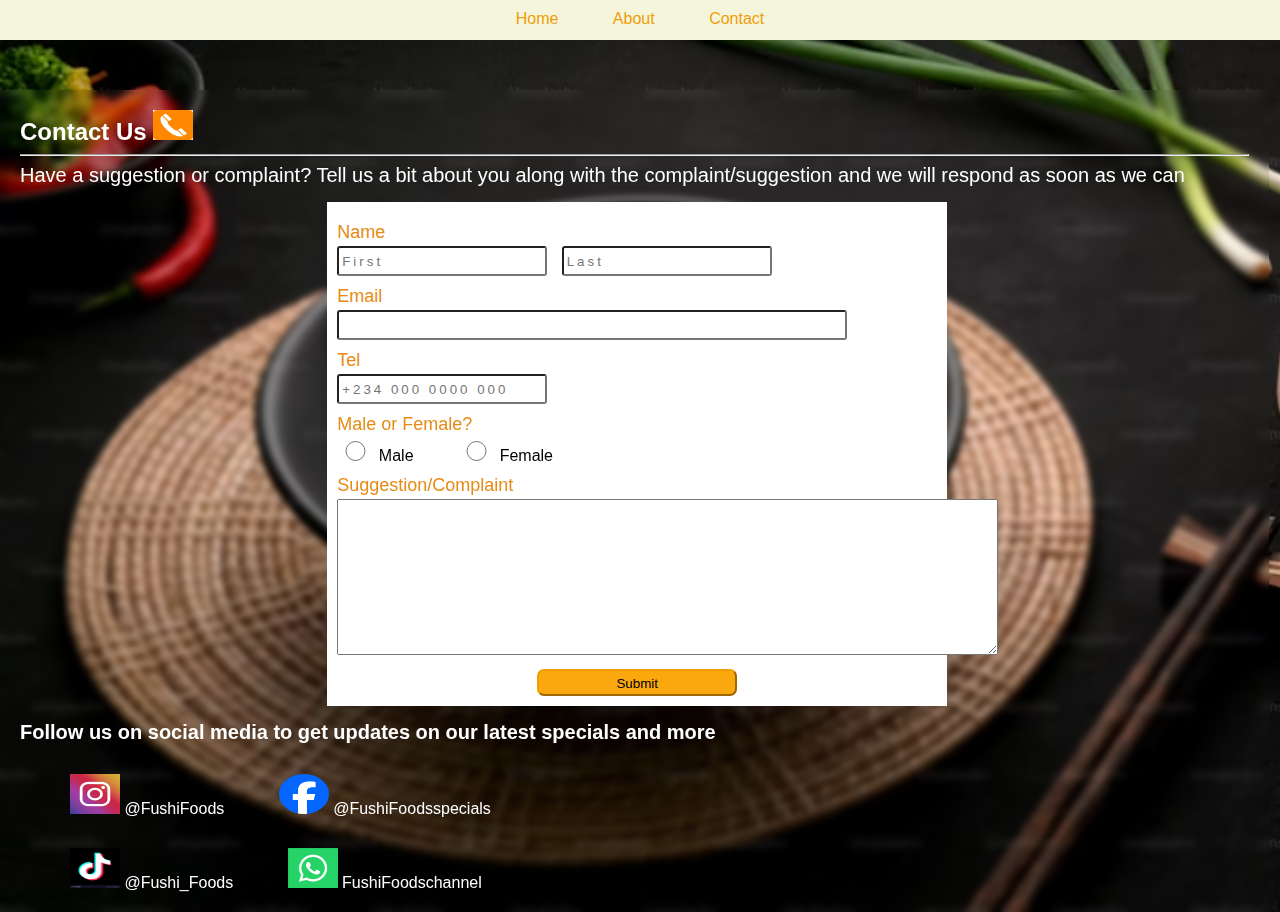
==== contactus.html @ e2be2aff "nav_bar links activated" ====
<!DOCTYPE html>
<html lang="en">

<head>
    <meta charset="UTF-8">
    <meta name="viewport" content="width=device-width, initial-scale=1.0">
    <title>Contact FushiFoods</title>
    <link rel="stylesheet" href="./style.css">
</head>

<body class="con_body">
    <div class="men">
        <nav class="nav_bar">
            <div class="menu">
                <a href="index.html">Home</a>
                <a href="./about.html">About</a>
                <a href="">Contact</a>
            </div>
        </nav>
    </div>

    <div class="con_form">
        <div class="header">
            <h2>Contact Us <img src="./telephone.png" alt="telephone icon" width="40" height="30"></h2>
            <hr>

        </div>

        <div class="form">
            <div class="form_texts">
                Have a suggestion or complaint?
                Tell us a bit about you along with the complaint/suggestion and we will respond as soon as we can
                <br>

            </div>

            <div class="contacts">
                <form action="">
                    <label for="name">Name</label>
                    <input type="text" placeholder="First" required> <input type="text" placeholder="Last" required>

                    <label for="email">Email</label>
                    <input type="email"  required>

                    <label for="tel">Tel</label>
                    <input type="text" placeholder="+234 000 0000 000" pattern="[+234]{4} [0-9]{3} [0-9]{4} [0-9]{3}">

                    <label for="gender">Male or Female?</label>
                    <input type="radio" name="gender">Male &nbsp;&nbsp;&nbsp;&nbsp;&nbsp;&nbsp;&nbsp;&nbsp;  <input type="radio" name="gender">Female

                    <label for="about">Suggestion/Complaint</label>
                    <textarea name="comment" id="comment" cols="80" rows="10"></textarea>

                    <button type="submit" id="submit">Submit</button>

                </form>
                
                


            </div>
            


        </div>

        <div class="socials">
            <strong>Follow us on social media to get updates on our latest specials and more</strong>
            
            <div class="SM">
                <div class="SM1">
                    <img src="./ig.webp" alt="IG logo" width="50" height="40"> <div class="social_name">@FushiFoods</div>
                    <img src="./2023_Facebook_icon.svg.png" alt="Fb logo" width="50" height="40"> <div class="social_name">@FushiFoodsspecials</div>

                </div>

                <div class="SM2">
                    <img src="./tiktok.png" alt="tiktok logo" width="50" height="40"> <div class="social_name">@Fushi_Foods</div>
                    <img src="./whatsapp.png" alt="whatsapp logo" width="50" height="40"> <div class="social_name">FushiFoodschannel</div>
                </div>
                
                
            </div>

    </div>
</body>

</html>
---- style.css ----
body{
    padding: 0px;
    margin: auto;
    font-family: 'Gill Sans', 'Gill Sans MT', Calibri, 'Trebuchet MS', sans-serif;
    background-color: beige;
}
.container{
    margin: auto;
    box-shadow: none;
    outline: none;
    padding: 0px;
}

.header{
    text-align: center;
    padding: 0px;
    margin: 0px;
}

.header > h2{
    color: rgb(88, 6, 6);
    text-align: center;
    padding-top: 0px;
    margin: 0px;
}

.header > #caption{
    color: black;
    text-align: center;
    margin-top: -1px;
}

.nav_bar{
    position: relative;
    display: flex;
    padding: 10px 30px;
    justify-content: space-around;
}

.logo{
    padding-top: 0px;
    margin: 0px ;
    text-align: center;

}

hr{
    color: black;
    background-color: black;
}

.men{
    background-color: beige;
    text-align: center;
    padding-bottom: 10px;
    position: sticky;
    width: 100%;
    height: 30px;
    top: 0px;
    z-index: 2;
}

.menu{
    text-align: center;
    position: sticky;
    z-index: 3;
}

.menu a{
    padding: 5px;
    text-decoration: none;
    color: rgb(239, 158, 7);
    margin: 10px 20px;
}

.menu a:hover{
    color: rgb(113, 23, 23);
    background-color: rgb(243, 212, 155);
    border-radius: 5px;
}

.menu a:focus{
    /* text-decoration: underline; */
    /* border: 2px solid rgb(239, 158, 7); */
    background-color: rgb(242, 202, 129);
    border-radius: 5px;
    border-width: 3px;
    height: 1rem;

}

.content{
    height: 100%;
    background-image: url(./foodbg.webp);
    background-repeat: no-repeat;
    background-size: cover;
    background-attachment: fixed;
    text-align: center;
    padding-top: 0px;
    color: rgb(88, 6, 6);
}

.content .details{
    backdrop-filter: blur(3px) ;
    height: 100%;
    z-index: 0;
    padding-top: 30px;
}

.content .details .others{
    display: grid;
    grid-template-columns: auto auto;
    text-align: center;
    padding: 50px 70px;
    text-align: center;
    justify-content: space-between;
}

.other{
    margin: 10px;
    /* background-color: white; */
    /* height: 400px;
    width: 50px; */
    text-align: center;
    /* border: 3px solid black; */
    
    
}



.all_btns{
    background-color: wheat;
    border-radius: 10px;
    padding: 15px;
}

.con_body{
    padding: 0px;
    margin: auto;
    font-family: 'Gill Sans', 'Gill Sans MT', Calibri, 'Trebuchet MS', sans-serif;
    background-color: beige;
    background-image: url(foodbg2.avif);
    background-repeat: no-repeat;
    background-size: cover;
    color: white;
    
    
}

.con_form{
    position: relative;
    /* margin-left: 300px; */
    margin-top: 50px;
    padding: 20px;
    height: 100%;
    width: 96%;
    align-items: center;
    justify-content: space-around;
    backdrop-filter: blur(3px);
    
    /* background-color: white; */
    /* text-align: center; */
    /* box-shadow: 2px 5px 10px rgb(44, 44, 24); */
}

.con_form .header h2{
    color: white;
    text-align: left;
}

.con_form .form{
    
    /* display: grid;
    justify-content: space-between; */

    /* background-image: url(contact-us-image.jpg);
    background-size: cover;
    background-repeat: no-repeat; */
}


.con_form .form > .form_texts{
    font-size: 20px;
    color: white;
    padding-left: 0px;
    text-align: left;
}

.con_form .form > .contacts{
    padding-left: 25%;
    /* display: grid; */
    grid-template-columns: auto auto;
    column-gap: 10em;
    position: relative;
    justify-content: space-between;
}
.con_form .form > .contacts > form{
    background-color: white;
    color: black;
    position: relative;
    align-items: center;
    padding: 10px;
    margin-top: 15px;
    margin-bottom: 15px;
    width: 600px;
}

.con_form .form > .contacts > form > label{
    display: block;
    margin-top: 10px;
    margin-bottom: 3px;
    font-size: 18px;
    color: rgb(230, 139, 20);
}

.con_form .form > .contacts > form > input,
.con_form .form > .contacts > form > select{
    display: inline;
    padding: 3px;
    width: 200px;
    height: 20px;
    border-radius: 3px;
    letter-spacing: 3px;
    margin-right: 10px;
    outline: none;
}

.con_form .form > .contacts > form > input:focus,
.con_form .form > .contacts > form > select:focus{
    outline: none;
}

.con_form .form > .contacts > form > input[type="email"],
.con_form .form > .contacts > form > select{
    width: 500px;
}

.con_form .form > .contacts > form > input[type="radio"]{
    width: 2em;
    /* display: inline; */
    height: 1.5em;
}

/* .con_form .form > .contacts > form > input[type="radio"]:focus{
    color: black;
} */

.con_form .form > .contacts > form > #submit{
    display: block;
    width: 200px;
    height: 2em;
    position: relative;
    margin-left: 200px;
    margin-top: 10px;
    padding: 5px;
    background-color: rgb(251, 168, 15);
    border-radius: 7px;
    border-color: rgb(241, 158, 6);
}

.con_form  .socials strong{
    display: block;
    font-size: 20px;
    
}

.con_form .socials .SM > .SM1 ,
.con_form .socials .SM > .SM2 {
    justify-content: space-around;
}

.con_form .socials .SM > .SM1 img,
.con_form .socials .SM > .SM2 img{
    display: inline;
    margin-top: 30px;
    padding-left: 50px;
    /* text-align: center; */
}

.con_form  .socials > .SM > .SM1 .social_name,
.con_form  .socials > .SM > .SM2 .social_name{
    display: inline;
    /* position: relative;
    height: 70px;
    width: 50px;
    margin-top: 0px;
    margin-bottom: 20px;
    text-align:center;
    vertical-align:middle;
    border: 2px solid white;
    justify-content: center;
     */
}



.ourstory{
    background-color: rgb(34, 14, 14);
    color: white;
    height: 200px;
    padding: 10px;
    border-radius: 50%;
    text-align: center;
    margin: 15px 5px;
    font-size: 20px;
    
}

.food > h1{
    margin: 10px;
}
.food > .food_para{
    display: flex;
    height: 400px;
    background-color: white;
    border-radius: 100px;
    margin: 15px 5px;
}
.food > .food_para img{
    width: 50%;
    height: 100%;
    padding: 0px;
    margin: 0px;
    border-top-left-radius: 100px;
    border-bottom-left-radius: 100px;
    
}

.food > .food_para p{
    font-size: 20px;
    text-align: center;
    padding: 10px;
    margin-top: 100px;
}

.conclusion{
    background-color: rgb(34, 14, 14);
    color: white;
    font-size: large;
    height: 150px;
    padding: 10px;
    padding-top: 100px;
    /* border-radius: 50%; */
    text-align: center;
    margin: 15px 5px;
}
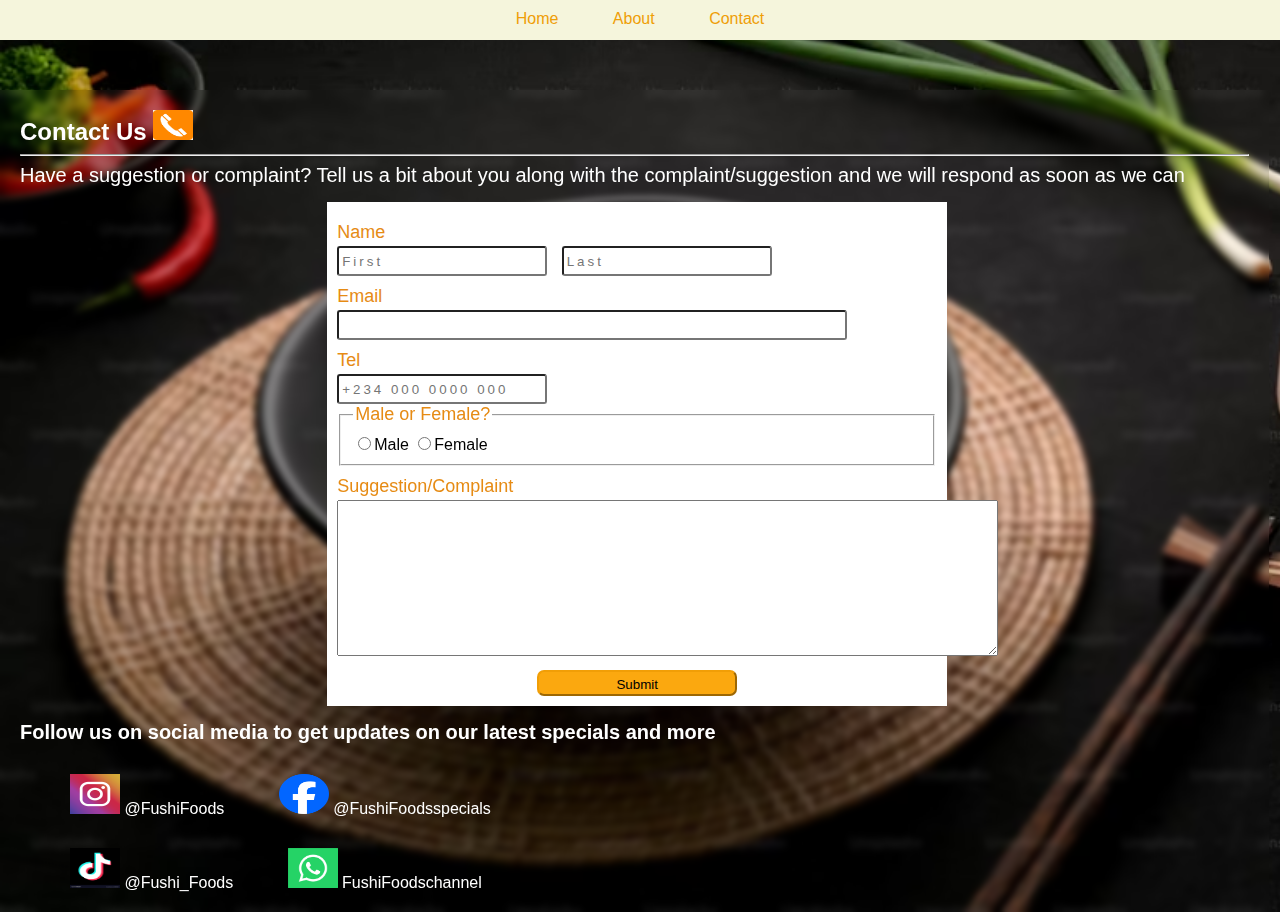
==== commit 4d3280dd: "contact us modified" ====
--- a/contactus.html
+++ b/contactus.html
@@ -40,13 +40,16 @@
                     <input type="text" placeholder="First" required> <input type="text" placeholder="Last" required>
 
                     <label for="email">Email</label>
-                    <input type="email"  required>
+                    <input type="email" required>
 
                     <label for="tel">Tel</label>
                     <input type="text" placeholder="+234 000 0000 000" pattern="[+234]{4} [0-9]{3} [0-9]{4} [0-9]{3}">
 
-                    <label for="gender">Male or Female?</label>
-                    <input type="radio" name="gender">Male &nbsp;&nbsp;&nbsp;&nbsp;&nbsp;&nbsp;&nbsp;&nbsp;  <input type="radio" name="gender">Female
+                    <fieldset>
+                        <legend id="radio_caption">Male or Female?</legend>
+                        <label for=""><input type="radio" name="gender" value="male">Male</label>
+                        <label for=""><input type="radio" name="gender" value="female">Female</label>
+                    </fieldset>
 
                     <label for="about">Suggestion/Complaint</label>
                     <textarea name="comment" id="comment" cols="80" rows="10"></textarea>
@@ -54,35 +57,39 @@
                     <button type="submit" id="submit">Submit</button>
 
                 </form>
-                
-                
+
+
 
 
             </div>
-            
+
 
 
         </div>
 
         <div class="socials">
             <strong>Follow us on social media to get updates on our latest specials and more</strong>
-            
+
             <div class="SM">
                 <div class="SM1">
-                    <img src="./ig.webp" alt="IG logo" width="50" height="40"> <div class="social_name">@FushiFoods</div>
-                    <img src="./2023_Facebook_icon.svg.png" alt="Fb logo" width="50" height="40"> <div class="social_name">@FushiFoodsspecials</div>
+                    <img src="./ig.webp" alt="IG logo" width="50" height="40">
+                    <div class="social_name">@FushiFoods</div>
+                    <img src="./2023_Facebook_icon.svg.png" alt="Fb logo" width="50" height="40">
+                    <div class="social_name">@FushiFoodsspecials</div>
 
                 </div>
 
                 <div class="SM2">
-                    <img src="./tiktok.png" alt="tiktok logo" width="50" height="40"> <div class="social_name">@Fushi_Foods</div>
-                    <img src="./whatsapp.png" alt="whatsapp logo" width="50" height="40"> <div class="social_name">FushiFoodschannel</div>
+                    <img src="./tiktok.png" alt="tiktok logo" width="50" height="40">
+                    <div class="social_name">@Fushi_Foods</div>
+                    <img src="./whatsapp.png" alt="whatsapp logo" width="50" height="40">
+                    <div class="social_name">FushiFoodschannel</div>
                 </div>
-                
-                
+
+
             </div>
 
-    </div>
+        </div>
 </body>
 
 </html>--- a/style.css
+++ b/style.css
@@ -91,7 +91,7 @@
 
 .content{
     height: 100%;
-    background-image: url(./foodbg.webp);
+    background: url(./foodbg.webp);
     background-repeat: no-repeat;
     background-size: cover;
     background-attachment: fixed;
@@ -130,7 +130,7 @@
 
 
 .all_btns{
-    background-color: wheat;
+    background: linear-gradient(rgb(151, 100, 6),rgb(235, 214, 175),rgb(129, 86, 7));
     border-radius: 10px;
     padding: 15px;
 }
@@ -206,7 +206,8 @@
     width: 600px;
 }
 
-.con_form .form > .contacts > form > label{
+.con_form .form > .contacts > form > label,
+.con_form .form > .contacts > form #radio_caption{
     display: block;
     margin-top: 10px;
     margin-bottom: 3px;
@@ -344,4 +345,5 @@
     /* border-radius: 50%; */
     text-align: center;
     margin: 15px 5px;
-}+}
+
